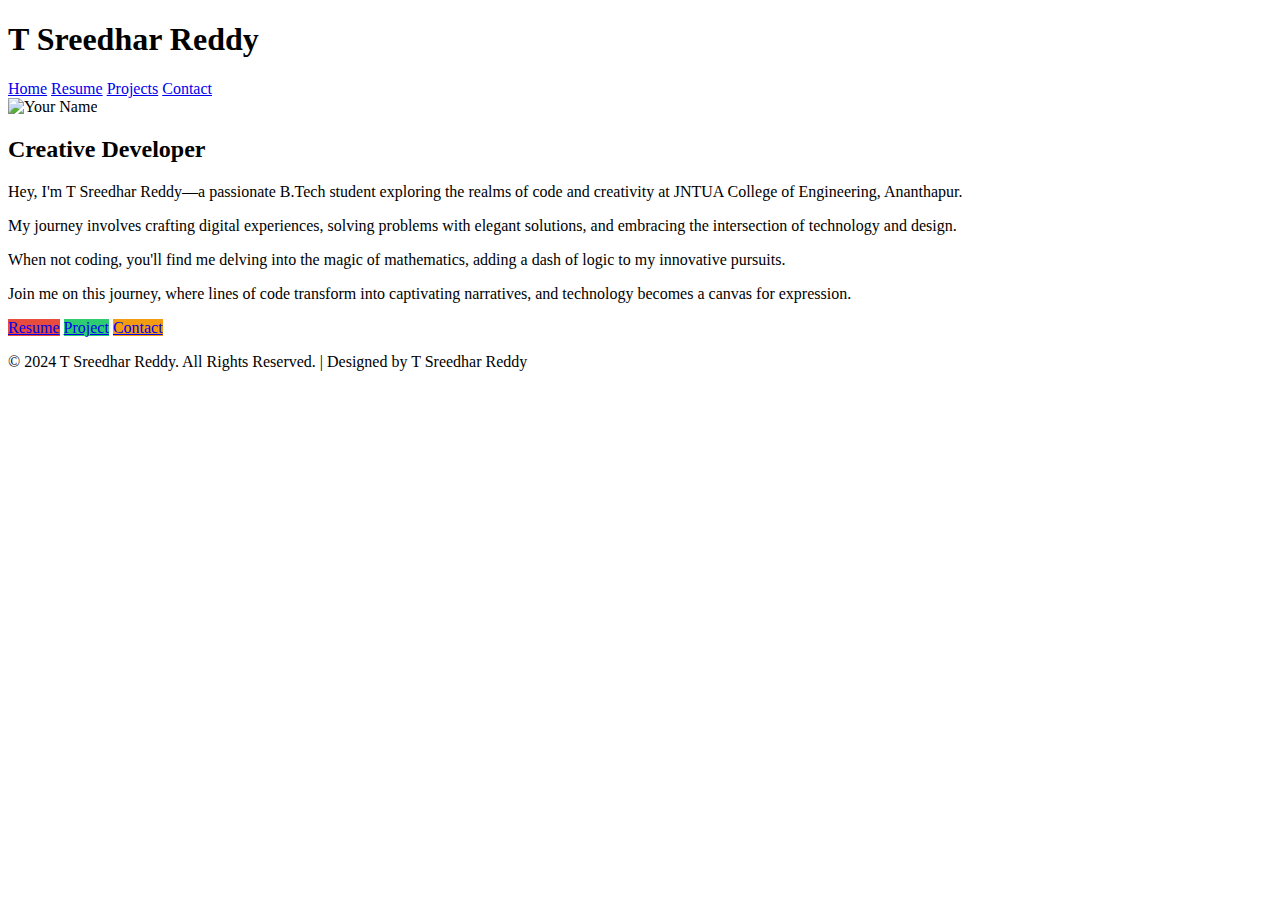
==== index.html @ 923d4df8 "index.html" ====
<!DOCTYPE html>
<html lang="en">
<head>
    <meta charset="UTF-8">
    <meta name="viewport" content="width=device-width, initial-scale=1.0">
    <title>Home-Portfolio</title>
    <link rel="stylesheet" href="https://cdnjs.cloudflare.com/ajax/libs/font-awesome/6.5.1/css/all.min.css" integrity="sha512-DTOQO9RWCH3ppGqcWaEA1BIZOC6xxalwEsw9c2QQeAIftl+Vegovlnee1c9QX4TctnWMn13TZye+giMm8e2LwA==" crossorigin="anonymous" referrerpolicy="no-referrer" />
    <link rel="stylesheet" href="styles.css">
</head>
<body>

    <header>
        <h1>T Sreedhar Reddy</h1>
        <nav>
            <a href="index.html" class="home-link">Home</a>
            <a href="resume.html" class="resume-link">Resume</a>
            <a href="project.html" class="project-link">Projects</a>
            <a href="contact.html" class="contact-link">Contact</a>
            <a href="https://www.linkedin.com/in/thamatam-sreedhar-reddy-74182623a"><i class="fa-brands fa-linkedin"></i></a>
        </nav>
    </header>

    <div class="main-content">
        <div class="profile-image">
            <img src="./assets/images/WhatsApp Image 2024-02-05 at 7.30.45 AM.jpeg" alt="Your Name">
        </div>
        <div class="about-me">
            <h2>Creative Developer</h2>
            <p>
                Hey, I'm T Sreedhar Reddy—a passionate B.Tech student exploring the realms of code and creativity at JNTUA College of Engineering, Ananthapur.
            </p>
            <p>
                My journey involves crafting digital experiences, solving problems with elegant solutions, and embracing the intersection of technology and design.
            </p>
            <p>
                When not coding, you'll find me delving into the magic of mathematics, adding a dash of logic to my innovative pursuits.
            </p>
            <p>
                Join me on this journey, where lines of code transform into captivating narratives, and technology becomes a canvas for expression.
            </p>
        </div>

        <div class="circle-links">
            <a href="resume.html" class="circle-link" style="background-color: #e74c3c;">Resume</a>
            <a href="project.html" class="circle-link" style="background-color: #2ecc71;">Project</a>
            <a href="contact.html" class="circle-link" style="background-color: #f39c12;">Contact</a>
        </div>
    </div>

    <footer>
        <p>&copy; 2024 T Sreedhar Reddy. All Rights Reserved. | Designed by T Sreedhar Reddy</p>
    </footer>

</body>
</html>
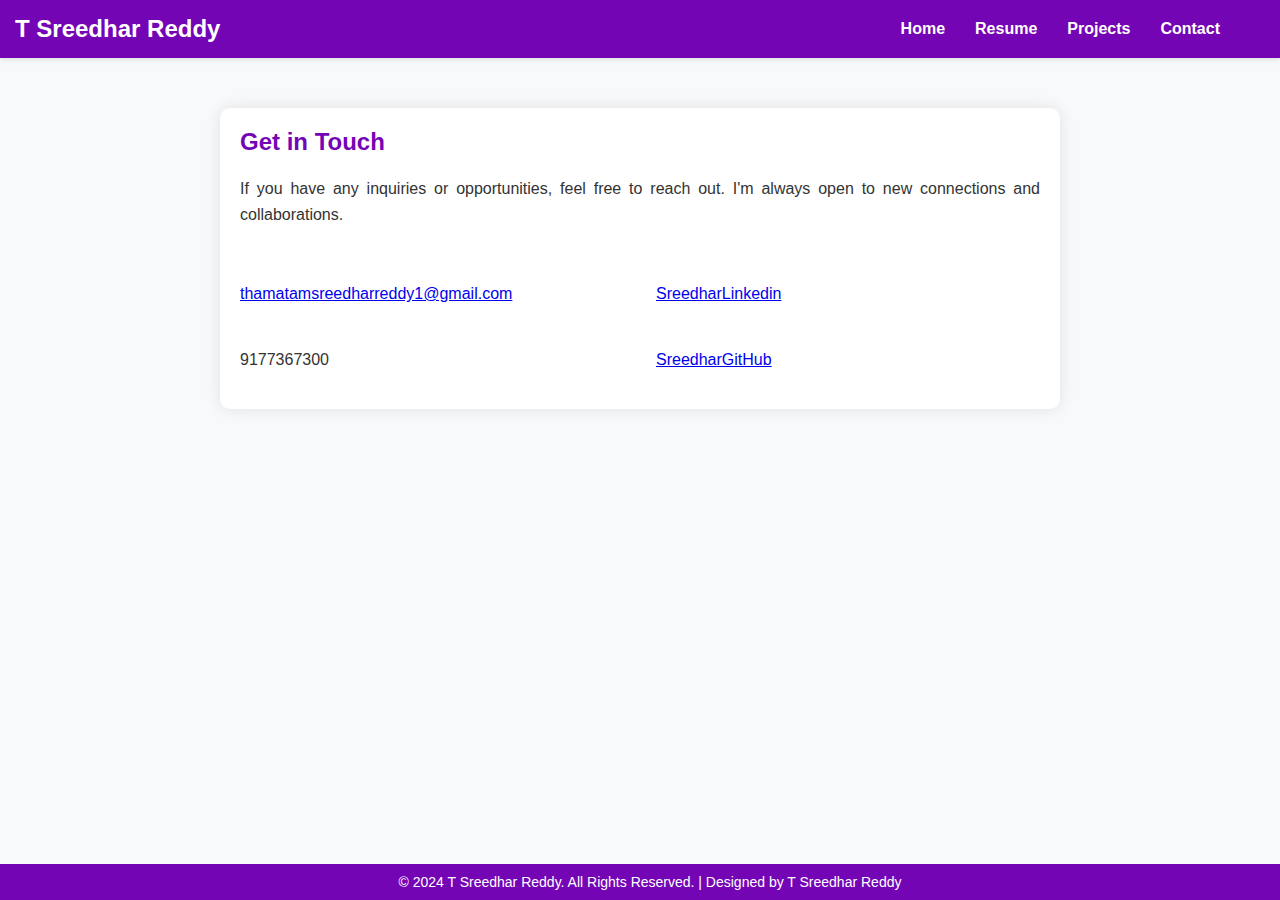
==== commit d9a6581f: "index.html" ====
--- a/index.html
+++ b/index.html
@@ -3,7 +3,7 @@
 <head>
     <meta charset="UTF-8">
     <meta name="viewport" content="width=device-width, initial-scale=1.0">
-    <title>Home-Portfolio</title>
+    <title>Contact- portfolio</title>
     <link rel="stylesheet" href="https://cdnjs.cloudflare.com/ajax/libs/font-awesome/6.5.1/css/all.min.css" integrity="sha512-DTOQO9RWCH3ppGqcWaEA1BIZOC6xxalwEsw9c2QQeAIftl+Vegovlnee1c9QX4TctnWMn13TZye+giMm8e2LwA==" crossorigin="anonymous" referrerpolicy="no-referrer" />
     <link rel="stylesheet" href="styles.css">
 </head>
@@ -20,31 +20,33 @@
         </nav>
     </header>
 
-    <div class="main-content">
-        <div class="profile-image">
-            <img src="./assets/images/WhatsApp Image 2024-02-05 at 7.30.45 AM.jpeg" alt="Your Name">
-        </div>
-        <div class="about-me">
-            <h2>Creative Developer</h2>
-            <p>
-                Hey, I'm T Sreedhar Reddy—a passionate B.Tech student exploring the realms of code and creativity at JNTUA College of Engineering, Ananthapur.
-            </p>
-            <p>
-                My journey involves crafting digital experiences, solving problems with elegant solutions, and embracing the intersection of technology and design.
-            </p>
-            <p>
-                When not coding, you'll find me delving into the magic of mathematics, adding a dash of logic to my innovative pursuits.
-            </p>
-            <p>
-                Join me on this journey, where lines of code transform into captivating narratives, and technology becomes a canvas for expression.
-            </p>
-        </div>
+    <div class="main-content contact-page">
+        <section class="contact-section">
+            <h2>Get in Touch</h2>
+            <p>If you have any inquiries or opportunities, feel free to reach out. I'm always open to new connections and collaborations.</p>
+        </section>
 
-        <div class="circle-links">
-            <a href="resume.html" class="circle-link" style="background-color: #e74c3c;">Resume</a>
-            <a href="project.html" class="circle-link" style="background-color: #2ecc71;">Project</a>
-            <a href="contact.html" class="circle-link" style="background-color: #f39c12;">Contact</a>
-        </div>
+        <section class="contact-details">
+            <div class="contact-item">
+                <i class="fa-solid fa-envelope"></i>
+                <p><a href="mailto:thamatamsreedharreddy1@gmail.com">thamatamsreedharreddy1@gmail.com</a></p>
+            </div>
+
+            <div class="contact-item">
+                <i class="fa-brands fa-linkedin"></i>
+                <p> <a href="https://www.linkedin.com/in/SreedharLinkedin" target="_blank">SreedharLinkedin</a></p>
+            </div>
+
+            <div class="contact-item">
+                <i class="fa-solid fa-phone"></i>
+                <p>9177367300</p>
+            </div>
+
+            <div class="contact-item">
+                <i class="fa-brands fa-github"></i>
+                <p><a href="https://github.com/Sreedhar520" target="_blank">SreedharGitHub</a></p>
+            </div>
+        </section>
     </div>
 
     <footer>
--- a/styles.css
+++ b/styles.css
@@ -0,0 +1,280 @@
+/* Global Styles */
+body {
+    font-family: 'Segoe UI', Tahoma, Geneva, Verdana, sans-serif;
+    margin: 0;
+    padding: 0;
+    background-color: #f8f9fa;
+    color: #333;
+}
+
+header {
+    background-color: #7405b5;
+    color: #fff;
+    padding: 15px;
+    display: flex;
+    justify-content: space-between;
+    align-items: center;
+    box-shadow: 0px 2px 5px rgba(0, 0, 0, 0.1);
+}
+
+header h1 {
+    margin: 0;
+    font-size: 24px;
+    color: #fff;
+}
+
+nav {
+    display: flex;
+    align-items: center;
+}
+
+nav a {
+    color: #fff;
+    text-decoration: none;
+    margin: 0 15px;
+    font-weight: bold;
+    transition: color 0.3s ease-in-out;
+}
+
+nav a:hover {
+    color: #F18F01;
+}
+
+nav img {
+    height: 20px;
+    width: 20px;
+    margin-left: 15px;
+}
+
+.main-content {
+    max-width: 800px;
+    margin: 50px auto;
+    padding: 20px;
+    background-color: #fff;
+    border-radius: 10px;
+    box-shadow: 0 0 15px rgba(0, 0, 0, 0.1);
+}
+
+.profile-image {
+    float: left;
+    margin-right: 20px;
+    border-radius: 50%;
+    overflow: hidden;
+}
+
+.profile-image img {
+    width: 200px;
+    height: 200px;
+    object-fit: cover;
+    border: 4px solid #7405b5; /* Add border for profile image */
+}
+
+.about-me {
+    text-align: justify;
+    line-height: 1.6; /* Improved readability with increased line height */
+}
+
+.about-me h2 {
+    color: #7405b5; /* Match color with the header */
+    border-bottom: 2px solid #7405b5;
+    padding-bottom: 10px;
+    margin-top: 0; /* Remove default margin */
+}
+
+.circle-links {
+    margin-top: 30px;
+    text-align: center;
+}
+
+.circle-link {
+    display: inline-block;
+    width: 100px;
+    height: 100px;
+    margin: 0 20px;
+    border-radius: 50%;
+    background-color: #d79737;
+    line-height: 90px;
+    color: #fff;
+    text-align: center;
+    text-decoration: none;
+    font-weight: bold;
+    font-size: 24px;
+    transition: background-color 0.3s ease-in-out;
+}
+
+.circle-link:hover {
+    background-color: #0b8db5 !important;
+}
+
+footer {
+    background-color: #7405b5;
+    color: #fff;
+    text-align: center;
+    padding: 10px;
+    position: fixed;
+    bottom: 0;
+    width: 100%;
+}
+
+footer p {
+    margin: 0;
+    font-size: 14px;
+}
+
+/* Project Page Styles */
+.project-details {
+    display: none;
+    margin-top: 10px;
+    font-size: 14px;
+    color: #555;
+}
+
+.project-item:hover .project-details {
+    display: block;
+}
+
+.project-section h3 {
+    margin-top: 30px;
+    color: black;
+}
+
+.features-list,
+.project-section {
+    list-style-type: none;
+    padding: 0;
+    position: relative;
+}
+
+.feature,
+.technology {
+    background-color: #f8f9fa;
+    padding: 10px;
+    margin: 10px 0;
+    border-radius: 5px;
+    cursor: pointer;
+    transition: background-color 0.3s ease-in-out;
+}
+
+.feature:hover,
+.technology:hover {
+    background-color: #e2e6ea;
+}
+
+.feature::before,
+.technology::before {
+    content: attr(data-content);
+    display: none;
+    position: absolute;
+    left: 200px;
+    background-color: #7405b5;
+    color: #fff;
+    padding: 5px;
+    border-radius: 5px;
+    z-index: 1;
+    width: 200px;
+    box-shadow: 0px 4px 10px rgba(0, 0, 0, 0.2);
+}
+
+.feature:hover::before,
+.technology:hover::before {
+    display: block;
+}
+
+/* Resume Page Styles */
+.resume-section {
+    margin-bottom: 40px;
+}
+
+.section-title {
+    margin-top: 20px;
+    color: #7405b5;
+}
+
+.section-content {
+    display: inline;
+}
+
+.section-table {
+    border-collapse: collapse;
+    width: 100%;
+}
+
+.section-table th,
+.section-table td {
+    border: 1px solid #ddd;
+    padding: 8px;
+    text-align: left;
+}
+
+.section-list {
+    list-style-type: none;
+    padding: 0;
+}
+
+.section-item,.section-item1 {
+    background-color: #f8f9fa;
+    padding: 10px;
+    margin: 10px 0;
+    border-radius: 5px;
+    cursor: pointer;
+    position: relative;
+    transition: background-color 0.3s ease-in-out;
+}
+
+.section-item1:hover {
+    background-color: #e2e6ea;
+}
+
+.section-item::before,.section-item1::before {
+    content: attr(data-content);
+    display: none;
+    position: absolute;
+    background-color: #700bdc;
+    color: #fff;
+    padding: 5px;
+    border-radius: 5px;
+    z-index: 1;
+    width: 200px;
+    box-shadow: 0px 4px 10px rgba(0, 0, 0, 0.2);
+    top: 100%;
+    left: 50%;
+    transform: translateX(-50%);
+    opacity: 0;
+    transition: opacity 0.3s ease-in-out;
+}
+
+.section-item1:hover::before {
+    display: block;
+    opacity: 1;
+}
+/*css for contact page*/
+.contact-section h2 {
+    margin-top: 0;
+    color: #7405b5;
+}
+
+.contact-section p {
+    text-align: justify;
+    line-height: 1.6;
+}
+
+.contact-details {
+    display: flex;
+    flex-wrap: wrap;
+    justify-content: space-between;
+    margin-top: 30px;
+}
+
+.contact-item {
+    width: 48%;
+    margin-bottom: 20px;
+}
+
+.contact-item i {
+    font-size: 24px;
+    margin-right: 10px;
+}
+
+.contact-item p {
+    margin: 0;
+}
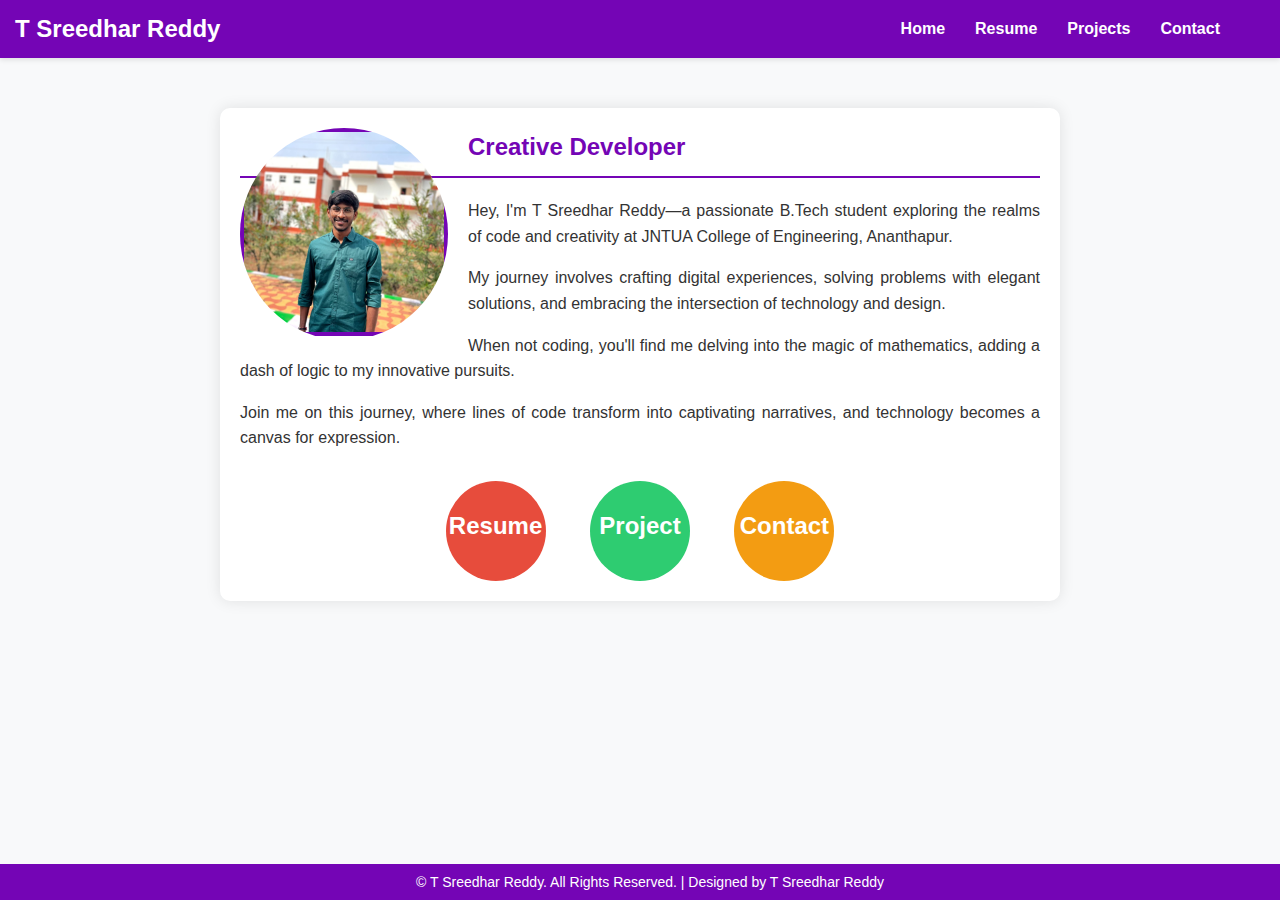
==== commit 105856b3: "Update index.html" ====
--- a/index.html
+++ b/index.html
@@ -3,7 +3,7 @@
 <head>
     <meta charset="UTF-8">
     <meta name="viewport" content="width=device-width, initial-scale=1.0">
-    <title>Contact- portfolio</title>
+    <title>Home-Portfolio</title>
     <link rel="stylesheet" href="https://cdnjs.cloudflare.com/ajax/libs/font-awesome/6.5.1/css/all.min.css" integrity="sha512-DTOQO9RWCH3ppGqcWaEA1BIZOC6xxalwEsw9c2QQeAIftl+Vegovlnee1c9QX4TctnWMn13TZye+giMm8e2LwA==" crossorigin="anonymous" referrerpolicy="no-referrer" />
     <link rel="stylesheet" href="styles.css">
 </head>
@@ -20,37 +20,35 @@
         </nav>
     </header>
 
-    <div class="main-content contact-page">
-        <section class="contact-section">
-            <h2>Get in Touch</h2>
-            <p>If you have any inquiries or opportunities, feel free to reach out. I'm always open to new connections and collaborations.</p>
-        </section>
+    <div class="main-content">
+        <div class="profile-image">
+            <img src="./assets/images/WhatsApp Image 2024-02-05 at 7.30.45 AM.jpeg" alt="Your Name">
+        </div>
+        <div class="about-me">
+            <h2>Creative Developer</h2>
+            <p>
+                Hey, I'm T Sreedhar Reddy—a passionate B.Tech student exploring the realms of code and creativity at JNTUA College of Engineering, Ananthapur.
+            </p>
+            <p>
+                My journey involves crafting digital experiences, solving problems with elegant solutions, and embracing the intersection of technology and design.
+            </p>
+            <p>
+                When not coding, you'll find me delving into the magic of mathematics, adding a dash of logic to my innovative pursuits.
+            </p>
+            <p>
+                Join me on this journey, where lines of code transform into captivating narratives, and technology becomes a canvas for expression.
+            </p>
+        </div>
 
-        <section class="contact-details">
-            <div class="contact-item">
-                <i class="fa-solid fa-envelope"></i>
-                <p><a href="mailto:thamatamsreedharreddy1@gmail.com">thamatamsreedharreddy1@gmail.com</a></p>
-            </div>
-
-            <div class="contact-item">
-                <i class="fa-brands fa-linkedin"></i>
-                <p> <a href="https://www.linkedin.com/in/SreedharLinkedin" target="_blank">SreedharLinkedin</a></p>
-            </div>
-
-            <div class="contact-item">
-                <i class="fa-solid fa-phone"></i>
-                <p>9177367300</p>
-            </div>
-
-            <div class="contact-item">
-                <i class="fa-brands fa-github"></i>
-                <p><a href="https://github.com/Sreedhar520" target="_blank">SreedharGitHub</a></p>
-            </div>
-        </section>
+        <div class="circle-links">
+            <a href="resume.html" class="circle-link" style="background-color: #e74c3c;">Resume</a>
+            <a href="project.html" class="circle-link" style="background-color: #2ecc71;">Project</a>
+            <a href="contact.html" class="circle-link" style="background-color: #f39c12;">Contact</a>
+        </div>
     </div>
 
     <footer>
-        <p>&copy; 2024 T Sreedhar Reddy. All Rights Reserved. | Designed by T Sreedhar Reddy</p>
+        <p>&copy; T Sreedhar Reddy. All Rights Reserved. | Designed by T Sreedhar Reddy</p>
     </footer>
 
 </body>
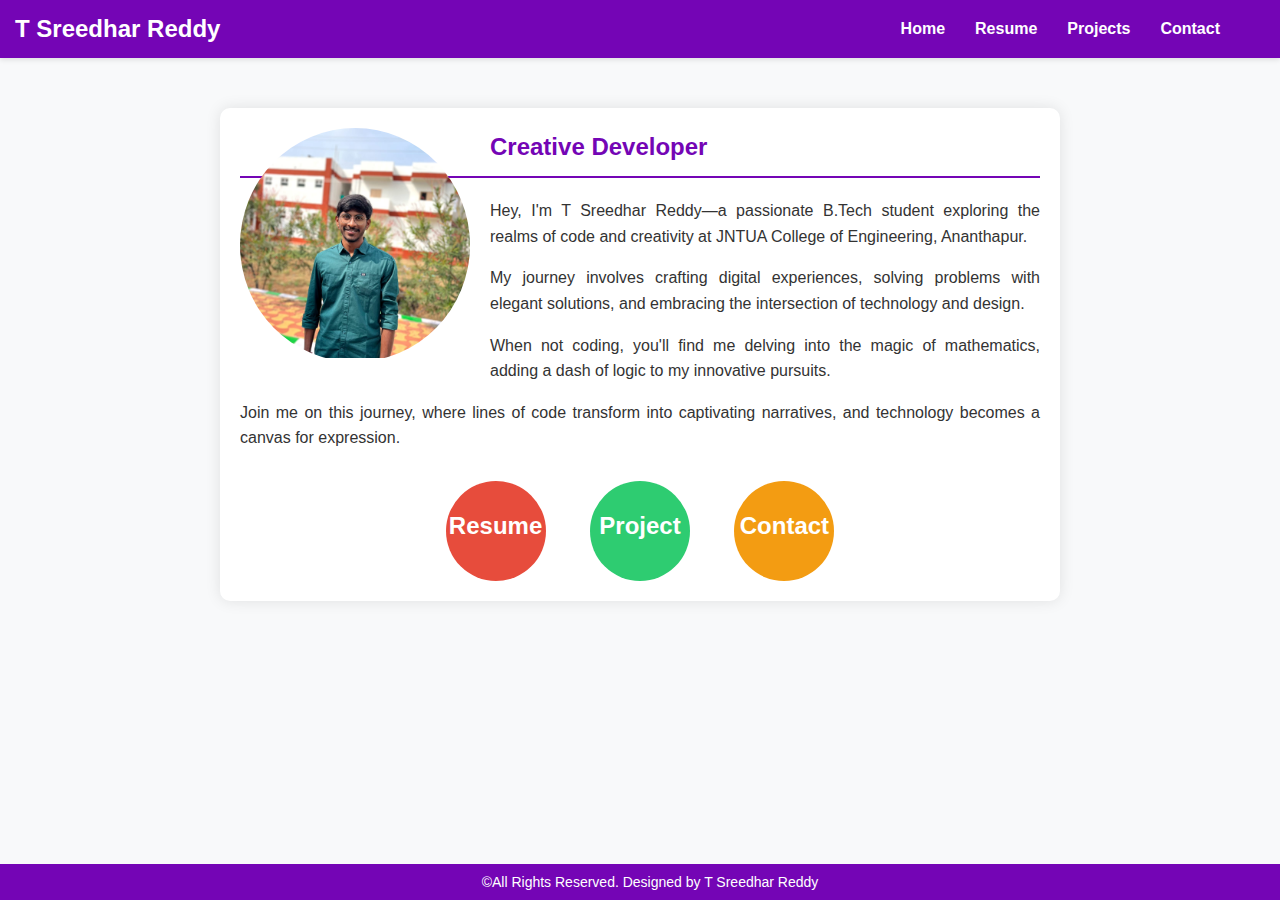
==== commit 23ab5500: "changed footer" ====
--- a/index.html
+++ b/index.html
@@ -48,7 +48,7 @@
     </div>
 
     <footer>
-        <p>&copy; T Sreedhar Reddy. All Rights Reserved. | Designed by T Sreedhar Reddy</p>
+        <p>&copy;All Rights Reserved. Designed by T Sreedhar Reddy</p>
     </footer>
 
 </body>
--- a/styles.css
+++ b/styles.css
@@ -63,10 +63,9 @@
 }
 
 .profile-image img {
-    width: 200px;
-    height: 200px;
-    object-fit: cover;
-    border: 4px solid #7405b5; /* Add border for profile image */
+    width: 230px;
+    height: 230px;
+    object-fit: cover; /* Add border for profile image */
 }
 
 .about-me {
